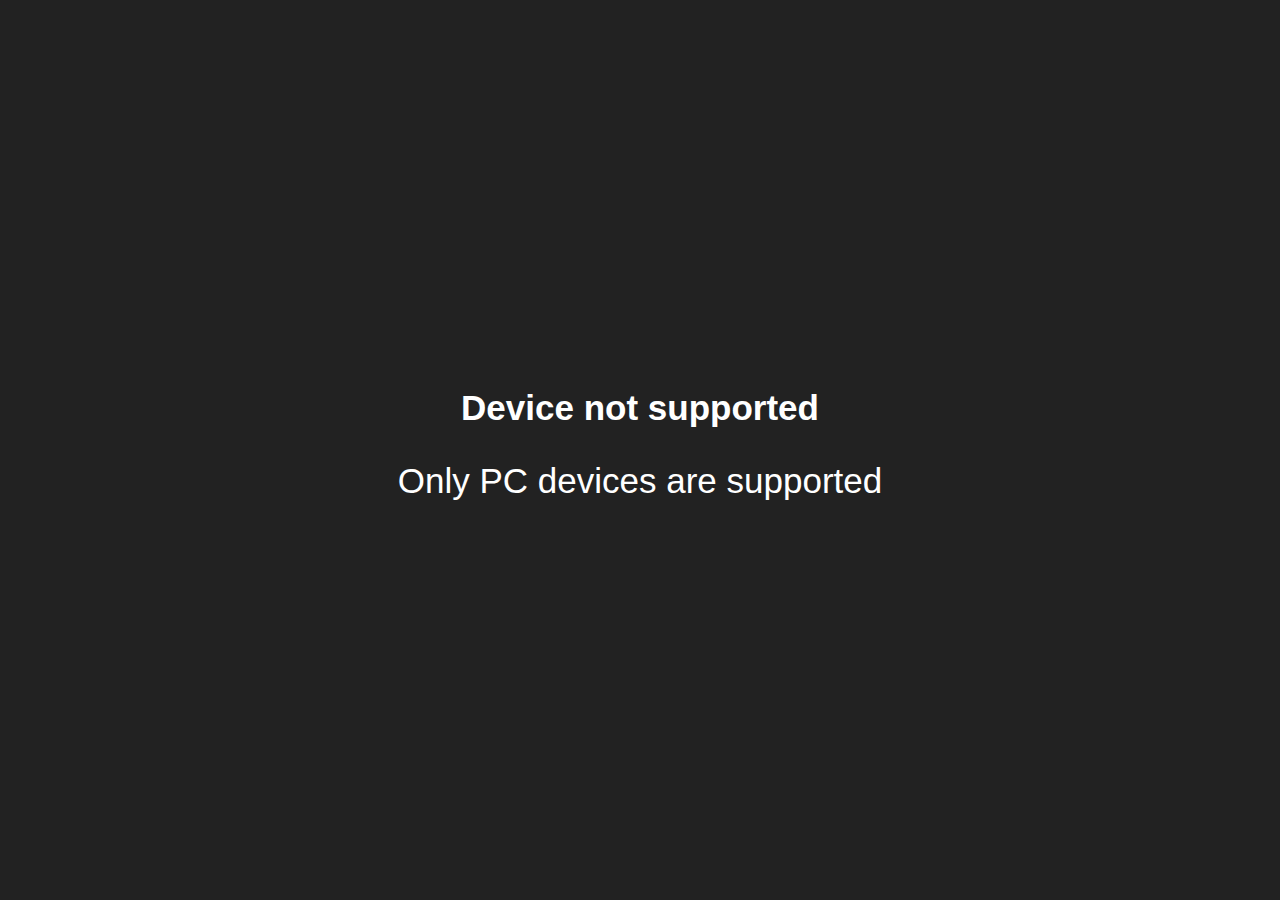
==== notsupported.html @ b26cf1b0 "$upload --file /development/AI_Music_Player_code" ====
<!DOCTYPE html>
<html lang="en">
<head>
    <meta charset="UTF-8">
    <meta http-equiv="X-UA-Compatible" content="IE=edge">
    <meta name="viewport" content="width=device-width, initial-scale=1.0">
    <title>Device Not Supported</title>
    <style>
        body {
            background-color: #222; /* Dark color (black-ish) */
            color: white;
            display: flex;
            flex-direction: column;
            align-items: center;
            justify-content: center;
            height: 100vh;
            margin: 0;
            font-family: Arial, sans-serif;
        }

        h1, p {
            font-size: 35px;
            text-align: center;
        }

        p {
            margin-top: 10px;
        }
    </style>
</head>
<body>
    <h1>Device not supported</h1>
    <p>Only PC devices are supported</p>
</body>
</html>
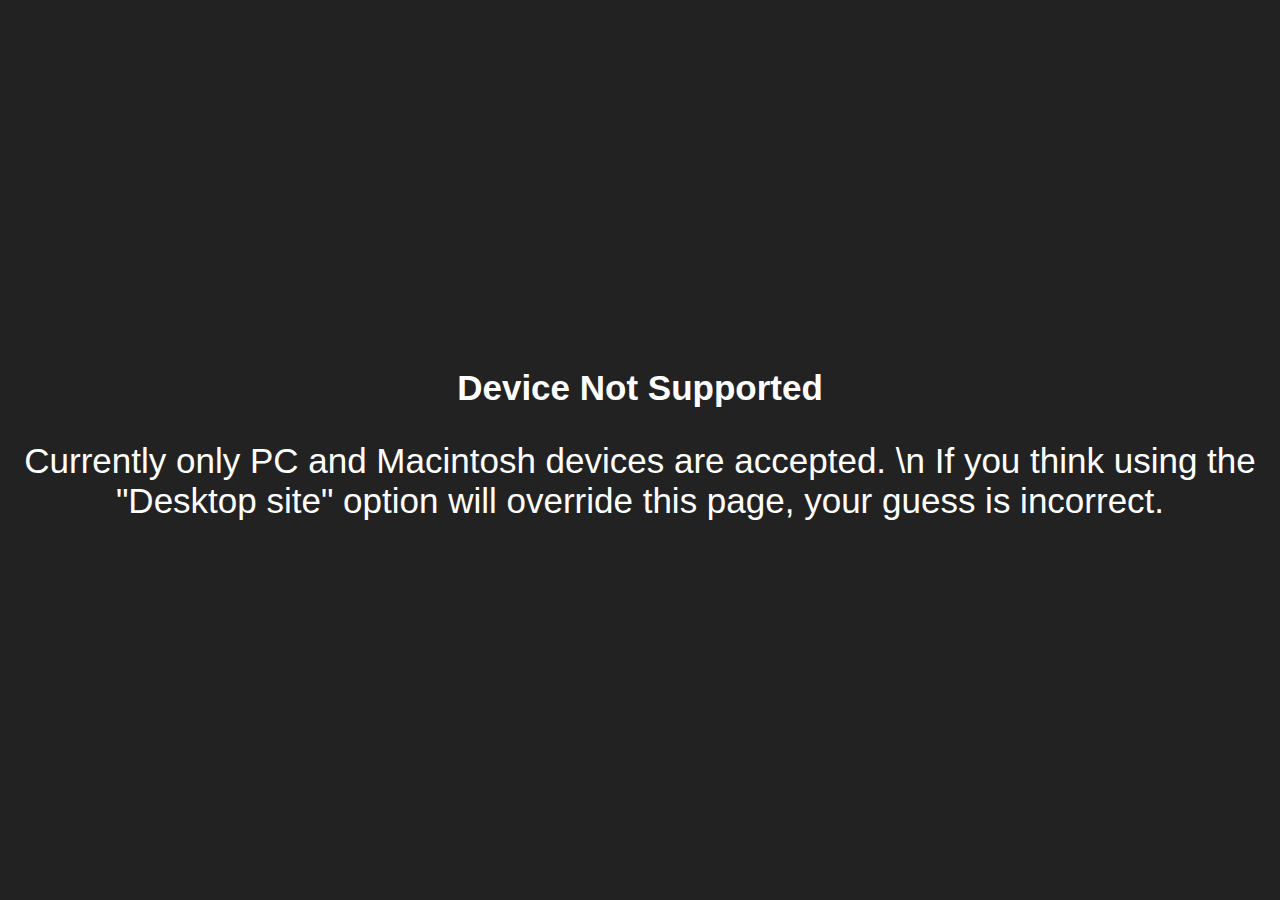
==== commit 7a5a82cd: "$update --file /development/AI_Music_Player_Code/notsupported.html" ====
--- a/notsupported.html
+++ b/notsupported.html
@@ -27,9 +27,26 @@
             margin-top: 10px;
         }
     </style>
+    <script>
+        function checkDevice(){
+        // Get the user agent string
+        var userAgent = navigator.userAgent;
+
+        // Check if the user agent contains keywords indicating a PC/Mac
+        var isPC = /Windows|Macintosh/.test(userAgent);
+
+        // Redirect to another page if not a PC/Mac/Browser
+        if (isPC) {
+          window.location.href = 'index.html';
+        }
+    }
+
+    // Call the checkDevice function when the page loads
+        window.onload = checkDevice;
+    </script>
 </head>
 <body>
-    <h1>Device not supported</h1>
-    <p>Only PC devices are supported</p>
+    <h1>Device Not Supported</h1>
+    <p>Currently only PC and Macintosh devices are accepted. \n If you think using the "Desktop site" option will override this page, your guess is incorrect.</p>
 </body>
 </html>
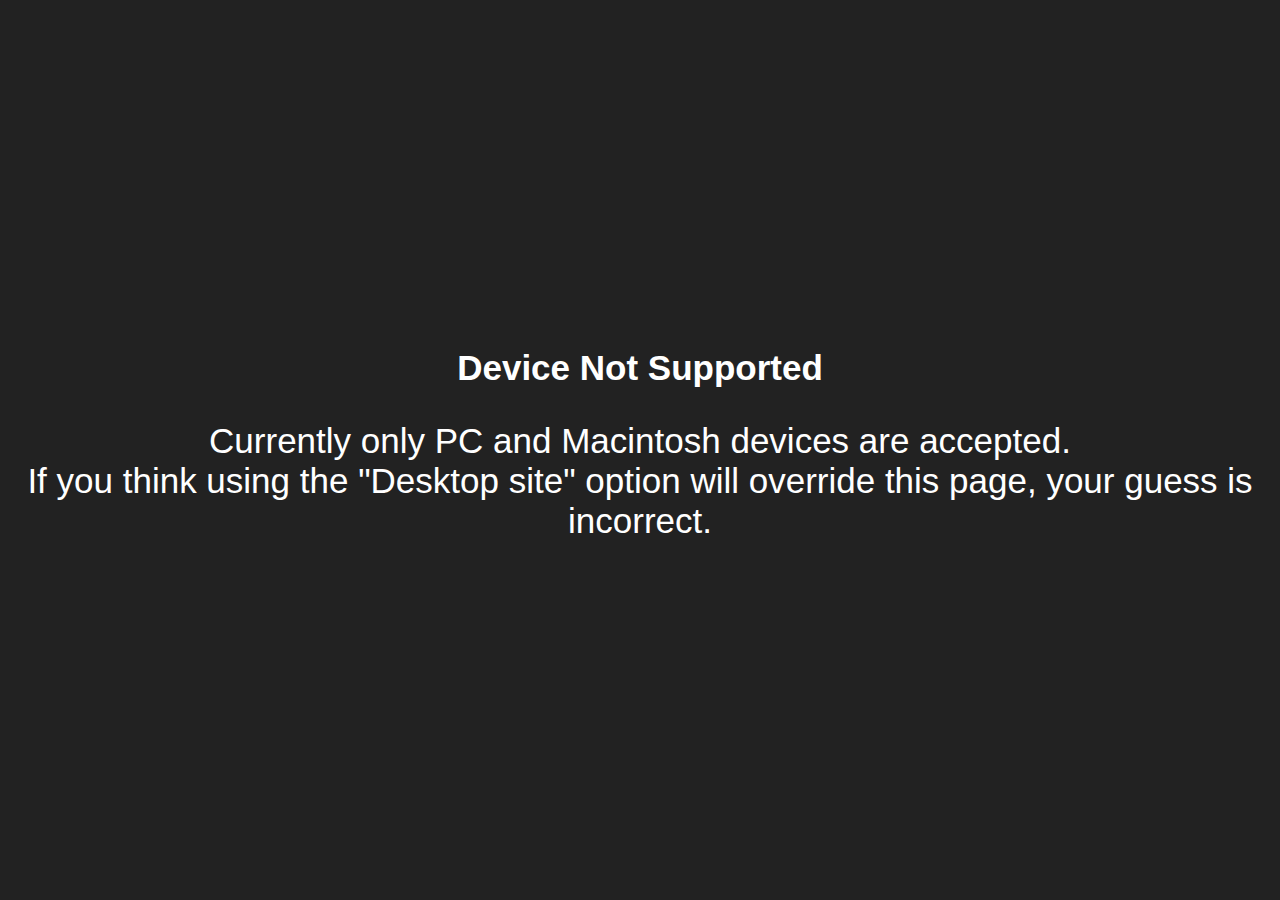
==== commit c7010e77: "$update --file /development/AI_Music_Player_Code/notsupported.html" ====
--- a/notsupported.html
+++ b/notsupported.html
@@ -47,6 +47,6 @@
 </head>
 <body>
     <h1>Device Not Supported</h1>
-    <p>Currently only PC and Macintosh devices are accepted. \n If you think using the "Desktop site" option will override this page, your guess is incorrect.</p>
+    <p>Currently only PC and Macintosh devices are accepted. <br> If you think using the "Desktop site" option will override this page, your guess is incorrect.</p>
 </body>
 </html>
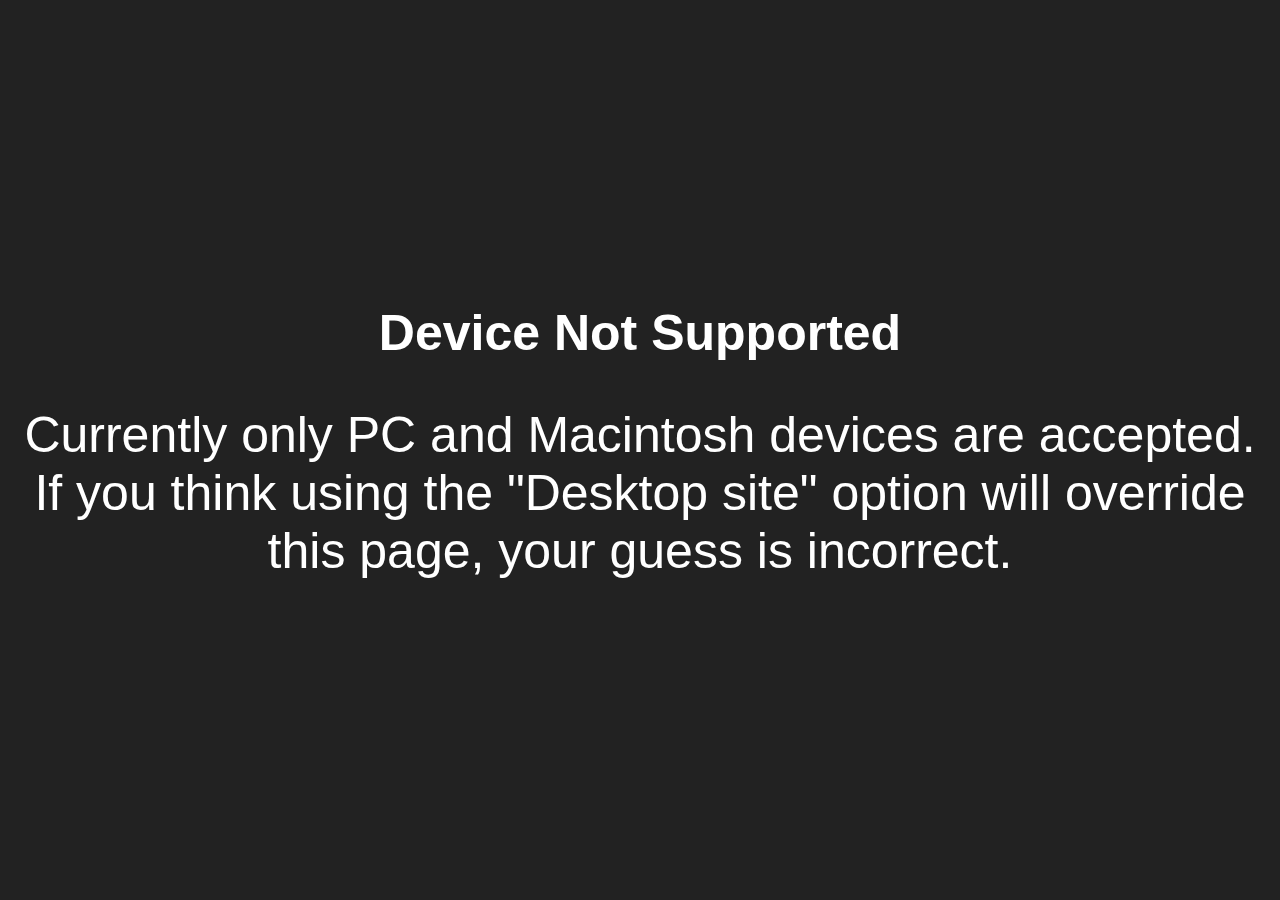
==== commit 730f0065: "$update --file /development/AI_Music_Player_Code/notsupported.html" ====
--- a/notsupported.html
+++ b/notsupported.html
@@ -19,7 +19,7 @@
         }
 
         h1, p {
-            font-size: 35px;
+            font-size: 50px;
             text-align: center;
         }
 
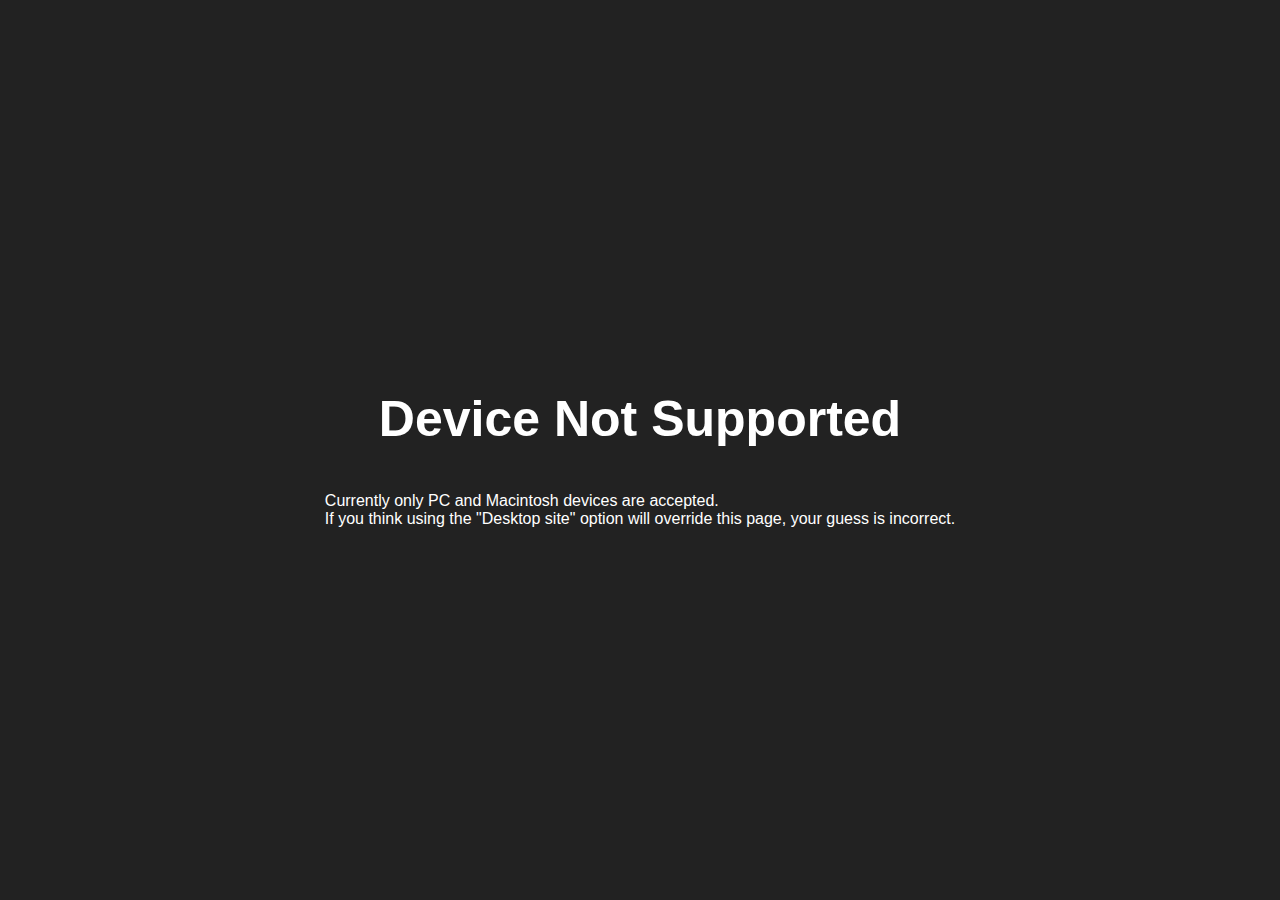
==== commit f710765e: "$update --file /development/AI_Music_Player_Code/notsupported.html" ====
--- a/notsupported.html
+++ b/notsupported.html
@@ -18,12 +18,14 @@
             font-family: Arial, sans-serif;
         }
 
-        h1, p {
+        h1{
             font-size: 50px;
             text-align: center;
         }
 
-        p {
+        p{
+            font-size: 30px
+            text-align: center;
             margin-top: 10px;
         }
     </style>
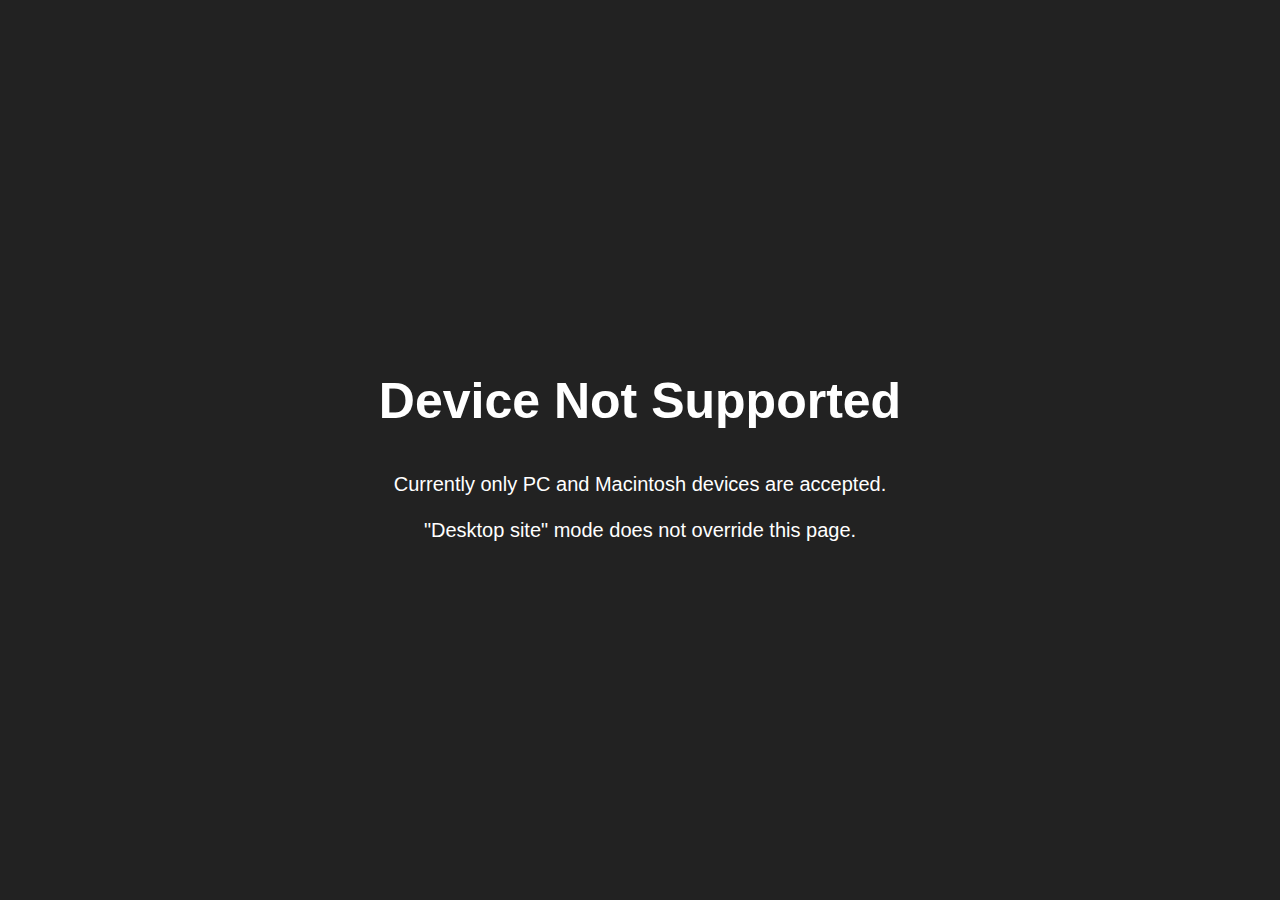
==== commit a793c545: "$update --files /development/AI_Music_Player_Code" ====
--- a/notsupported.html
+++ b/notsupported.html
@@ -4,6 +4,7 @@
     <meta charset="UTF-8">
     <meta http-equiv="X-UA-Compatible" content="IE=edge">
     <meta name="viewport" content="width=device-width, initial-scale=1.0">
+    <link rel="icon" type="image/x-icon" href="music.ico">
     <title>Device Not Supported</title>
     <style>
         body {
@@ -24,7 +25,7 @@
         }
 
         p{
-            font-size: 30px
+            font-size: 20px;
             text-align: center;
             margin-top: 10px;
         }
@@ -49,6 +50,6 @@
 </head>
 <body>
     <h1>Device Not Supported</h1>
-    <p>Currently only PC and Macintosh devices are accepted. <br> If you think using the "Desktop site" option will override this page, your guess is incorrect.</p>
+    <p>Currently only PC and Macintosh devices are accepted. <br><br> "Desktop site" mode does not override this page.</p>
 </body>
-</html>
+</html>